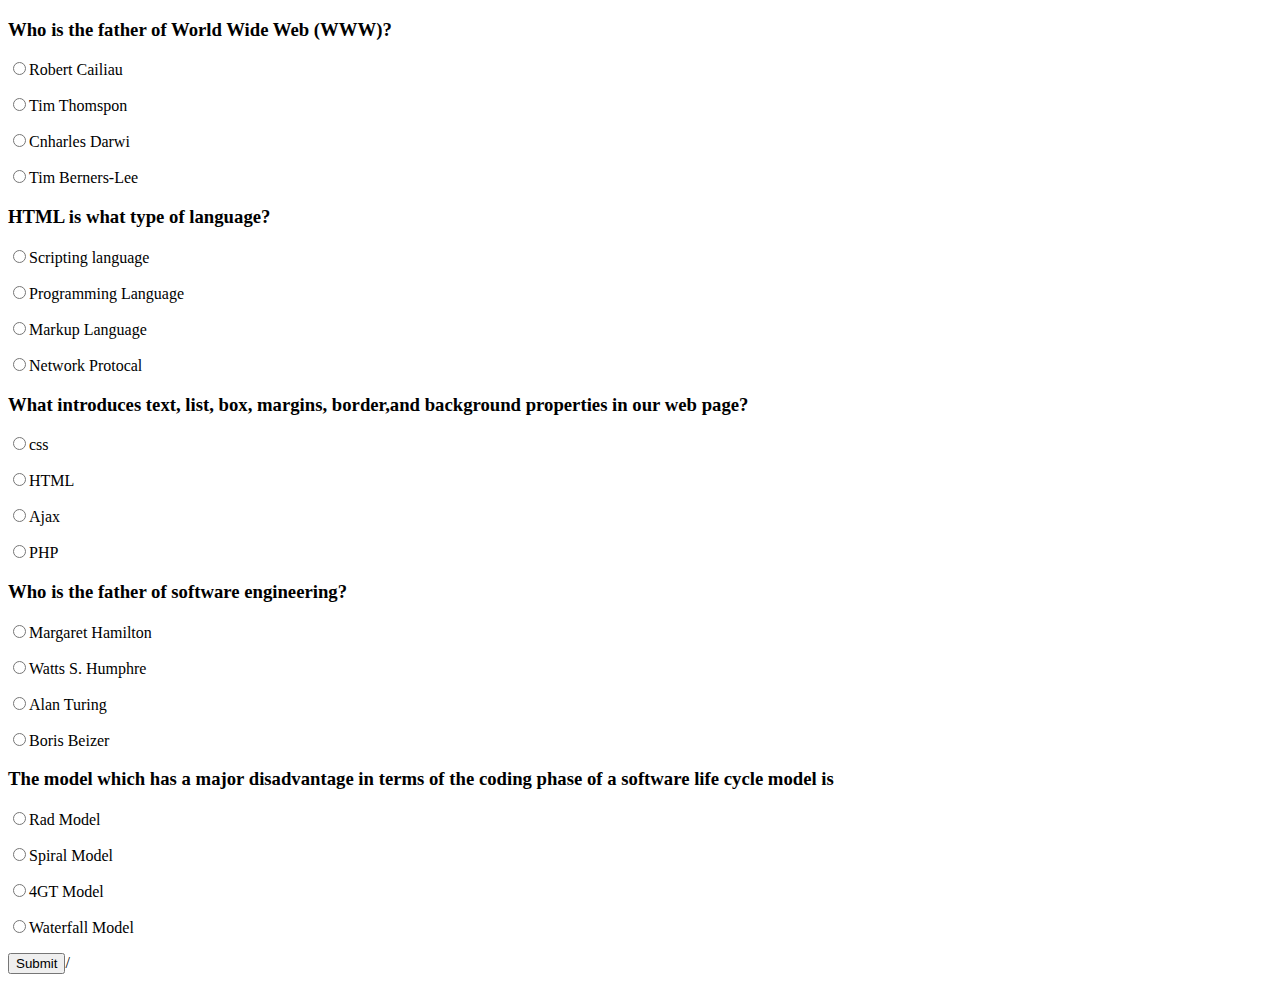
==== page2.html @ 8d776197 "this commit creates another page in our website" ====
<!DOCTYPE html>
<html lang="en">
<head>
    <meta charset="UTF-8">
    <meta http-equiv="X-UA-Compatible" content="IE=edge">
    <meta name="viewport" content="width=device-width, initial-scale=1.0">
    <title>page2</title>
</head>
<body>
<div class="question1">
    <form id="userform">        
        <h3>Who is the father of World Wide Web (WWW)?</h3>
        <p><input type="radio" name="male" value="Robert Cailiau">Robert Cailiau</p>
        <p><input type="radio" name="male" value="Tim Thomspon">Tim Thomspon</p>
        <p><input type="radio" name="male" value="Cnharles Darwi">Cnharles Darwi</p>
        <p><input type="radio" name="male" value="Tim Berners-Lee">Tim Berners-Lee</p>

        <!-- question2 -->
        <h3>HTML is what type of language?</h3>
        <p><input type="radio" name="language" value="Scripting Language">Scripting language</p>
        <p><input type="radio" name="language" value="Programming Language">Programming Language</p>
        <p><input type="radio" name="language" value="Markup Language">Markup Language</p>
        <p><input type="radio" name="language" value="Network Protocal">Network Protocal</p>

        <!-- question3 -->
        <h3>What introduces text, list, box, margins, border,and background properties in our web page?</h3>
        <p><input type="radio" name="what" value="css">css</p>
        <p><input type="radio" name="what" value="HTML">HTML</p>
        <p><input type="radio" name="what" value="Ajax">Ajax</p>
        <p><input type="radio" name="what" value="PHP">PHP</p>

        <!-- question4 -->
        <h3>Who is the father of software engineering?</h3>
        <p><input type="radio" name="father" value="Margaret Hamilton">Margaret Hamilton</p>
        <p><input type="radio" name="father" value="Watts S. Humphre">Watts S. Humphre</p>
        <p><input type="radio" name="father" value="Alan Turing">Alan Turing</p>
        <p><input type="radio" name="father" value="Boris Beizer">Boris Beizer</p>

        <!-- question5 -->
        <h3>The model which has a major disadvantage in terms of the coding phase of a software life cycle model is</h3>
        <p><input type="radio" name="model" value="Rad Model">Rad Model</p>
        <p><input type="radio" name="model" value="Spiral Model">Spiral Model</p>
        <p><input type="radio" name="model" value="4GT Model">4GT Model</p>
        <p><input type="radio" name="model" value="Waterfall Model">Waterfall Model</p>
        <button type="submit">Submit</button>/
        </form>
</div>
    <script src="/Js/sandbox.js"></script>
</body>
</html>
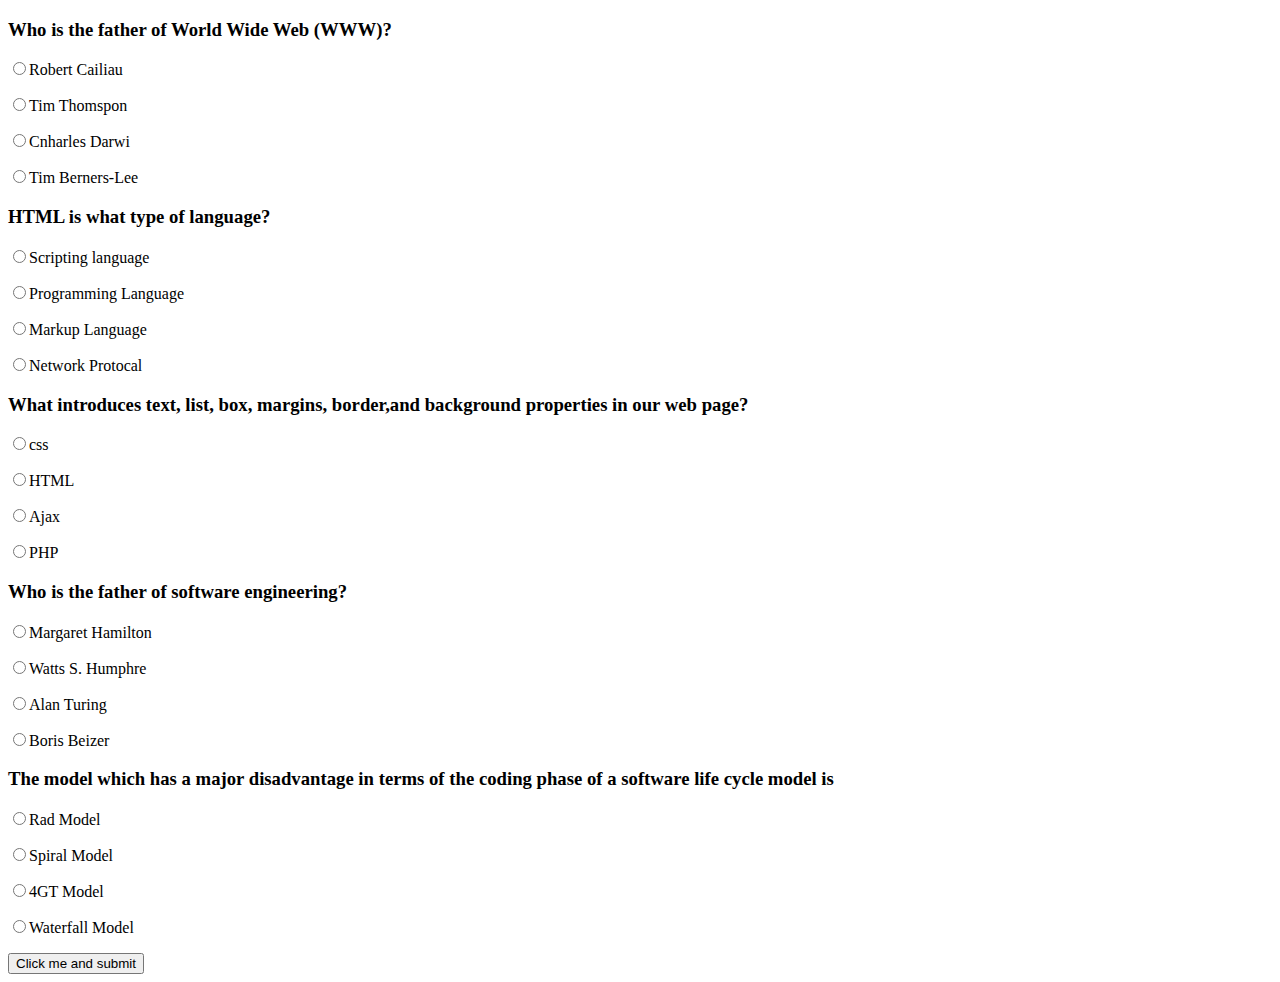
==== commit 7ecdc014: "This commit completes styling page one of my website" ====
--- a/page2.html
+++ b/page2.html
@@ -7,7 +7,7 @@
     <title>page2</title>
 </head>
 <body>
-<div class="question1">
+<div class="questions">
     <form id="userform">        
         <h3>Who is the father of World Wide Web (WWW)?</h3>
         <p><input type="radio" name="male" value="Robert Cailiau">Robert Cailiau</p>
@@ -42,8 +42,9 @@
         <p><input type="radio" name="model" value="Spiral Model">Spiral Model</p>
         <p><input type="radio" name="model" value="4GT Model">4GT Model</p>
         <p><input type="radio" name="model" value="Waterfall Model">Waterfall Model</p>
-        <button type="submit">Submit</button>/
         </form>
+        <input type="button" onclick="submit()" value="Click me and submit">
+        
 </div>
     <script src="/Js/sandbox.js"></script>
 </body>
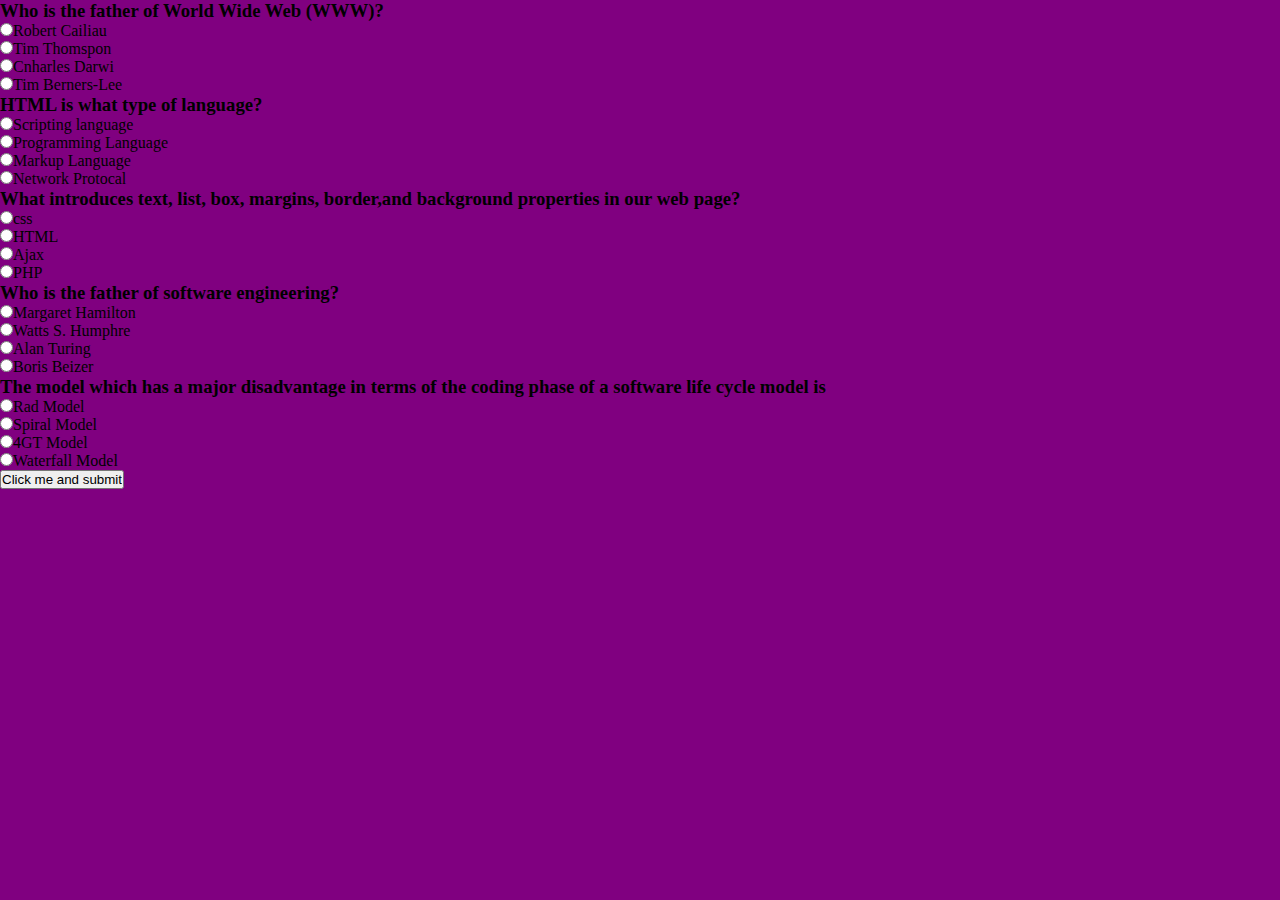
==== commit 025b7255: "This commit links my page 2 to style.css" ====
--- a/page2.html
+++ b/page2.html
@@ -4,6 +4,7 @@
     <meta charset="UTF-8">
     <meta http-equiv="X-UA-Compatible" content="IE=edge">
     <meta name="viewport" content="width=device-width, initial-scale=1.0">
+    <link rel="stylesheet" href="/css/style.css">
     <title>page2</title>
 </head>
 <body>
--- a/css/style.css
+++ b/css/style.css
@@ -0,0 +1,58 @@
+*{
+    margin: 0px;
+    padding: 0px;
+    box-sizing: border-box;
+}
+body{
+    background-color:purple; 
+}
+.image1{
+    display: inline-flex;
+    padding:0 20px 20px 0;
+}
+.header{
+    display: flex;
+    flex-direction: row;
+    flex-wrap: wrap;
+}
+.heading1{
+    position: relative;
+    color: white;
+    margin-top: 5%;
+    margin-left: 10%;  
+    font-size: 150%; 
+}
+.Welcomepage{
+    text-align: center;
+    color: pink;
+    background: linear-gradient(30deg, white 45%, transparent 45%), url(../images/image2.jpg);
+    background-size: cover;
+    background-repeat: no-repeat;
+    height: 61vh;
+}
+.Welcomepage>p{
+    position: relative;
+    top: 40%;
+    float: left;
+    color: rgb(248, 134, 153);
+    font-size: 36px;
+}
+#button{
+    position: relative;
+    margin-left: 300px;
+    margin-right: 38%;
+    background-color: purple;
+    color: white;
+    font-size: 20px;
+    text-align: center;
+    width: 10%;
+    height: 9%;
+   top: 50%;
+   padding: 10px;
+   border: none;
+   border-radius: 20px;  
+}
+.questions> form{
+    align-items: center;
+}
+
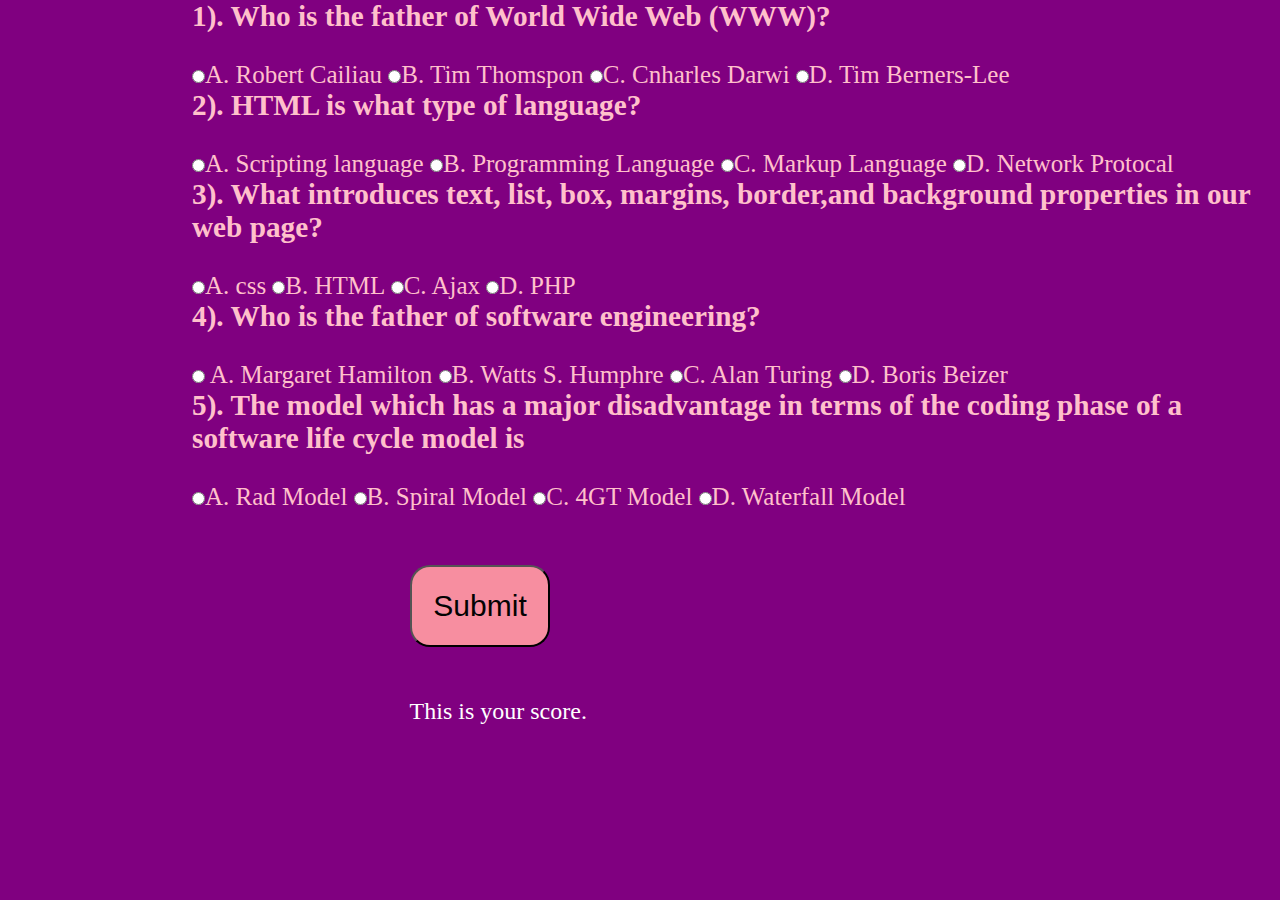
==== commit 46cc45de: "This commit activates the submit button" ====
--- a/page2.html
+++ b/page2.html
@@ -1,5 +1,6 @@
 <!DOCTYPE html>
 <html lang="en">
+
 <head>
     <meta charset="UTF-8">
     <meta http-equiv="X-UA-Compatible" content="IE=edge">
@@ -7,46 +8,58 @@
     <link rel="stylesheet" href="/css/style.css">
     <title>page2</title>
 </head>
+
 <body>
-<div class="questions">
-    <form id="userform">        
-        <h3>Who is the father of World Wide Web (WWW)?</h3>
-        <p><input type="radio" name="male" value="Robert Cailiau">Robert Cailiau</p>
-        <p><input type="radio" name="male" value="Tim Thomspon">Tim Thomspon</p>
-        <p><input type="radio" name="male" value="Cnharles Darwi">Cnharles Darwi</p>
-        <p><input type="radio" name="male" value="Tim Berners-Lee">Tim Berners-Lee</p>
+    <div class="questions">
+        <form id="userForm">
+            <h3><strong> 1). Who is the father of World Wide Web (WWW)?</strong></h3><br>
+            <input type="radio" name="male" value="Robert Cailiau">A. Robert Cailiau
+            <input type="radio" name="male" value="Tim Thomspon">B. Tim Thomspon
+            <input type="radio" name="male" value="Cnharles Darwi">C. Cnharles Darwi
+            <input type="radio" name="male" value="Tim Berners-Lee">D. Tim Berners-Lee <br>
 
-        <!-- question2 -->
-        <h3>HTML is what type of language?</h3>
-        <p><input type="radio" name="language" value="Scripting Language">Scripting language</p>
-        <p><input type="radio" name="language" value="Programming Language">Programming Language</p>
-        <p><input type="radio" name="language" value="Markup Language">Markup Language</p>
-        <p><input type="radio" name="language" value="Network Protocal">Network Protocal</p>
+            <!-- question2 -->
+            <h3><strong> 2). HTML is what type of language?</strong></h3><br>
+            <input type="radio" name="language" value="Scripting Language">A. Scripting language
+            <input type="radio" name="language" value="Programming Language">B. Programming Language
+            <input type="radio" name="language" value="Markup Language">C. Markup Language
+            <input type="radio" name="language" value="Network Protocal">D. Network Protocal <br>
 
-        <!-- question3 -->
-        <h3>What introduces text, list, box, margins, border,and background properties in our web page?</h3>
-        <p><input type="radio" name="what" value="css">css</p>
-        <p><input type="radio" name="what" value="HTML">HTML</p>
-        <p><input type="radio" name="what" value="Ajax">Ajax</p>
-        <p><input type="radio" name="what" value="PHP">PHP</p>
 
-        <!-- question4 -->
-        <h3>Who is the father of software engineering?</h3>
-        <p><input type="radio" name="father" value="Margaret Hamilton">Margaret Hamilton</p>
-        <p><input type="radio" name="father" value="Watts S. Humphre">Watts S. Humphre</p>
-        <p><input type="radio" name="father" value="Alan Turing">Alan Turing</p>
-        <p><input type="radio" name="father" value="Boris Beizer">Boris Beizer</p>
+            <!-- question3 -->
+            <h3><strong>3). What introduces text, list, box, margins, border,and background properties in our web
+                    page?</strong></h3><br>
+            <input type="radio" name="what" value="css">A. css
+            <input type="radio" name="what" value="HTML">B. HTML
+            <input type="radio" name="what" value="Ajax">C. Ajax
+            <input type="radio" name="what" value="PHP">D. PHP <br>
 
-        <!-- question5 -->
-        <h3>The model which has a major disadvantage in terms of the coding phase of a software life cycle model is</h3>
-        <p><input type="radio" name="model" value="Rad Model">Rad Model</p>
-        <p><input type="radio" name="model" value="Spiral Model">Spiral Model</p>
-        <p><input type="radio" name="model" value="4GT Model">4GT Model</p>
-        <p><input type="radio" name="model" value="Waterfall Model">Waterfall Model</p>
+
+            <!-- question4 -->
+            <h3><strong>4). Who is the father of software engineering?</strong></h3><br>
+            <input type="radio" name="father" value="Margaret Hamilton"> A. Margaret Hamilton
+            <input type="radio" name="father" value="Watts S. Humphre">B. Watts S. Humphre
+            <input type="radio" name="father" value="Alan Turing">C. Alan Turing
+            <input type="radio" name="father" value="Boris Beizer">D. Boris Beizer <br>
+
+
+            <!-- question5 -->
+            <h3><strong>5). The model which has a major disadvantage in terms of the coding phase of a software life
+                    cycle model is</strong></h3><br>
+            <input type="radio" name="model" value="Rad Model">A. Rad Model
+            <input type="radio" name="model" value="Spiral Model">B. Spiral Model
+            <input type="radio" name="model" value="4GT Model">C. 4GT Model
+            <input type="radio" name="model" value="Waterfall Model">D. Waterfall Model <br>
+            <!-- submit button -->
+            <input type="submit" id="button1" value="Submit">
         </form>
-        <input type="button" onclick="submit()" value="Click me and submit">
-        
-</div>
+        <!-- score -->
+        <div class="user-score">
+            <p class="score">This is your score.</p>
+        </div>
+
+    </div>
     <script src="/Js/sandbox.js"></script>
 </body>
+
 </html>--- a/css/style.css
+++ b/css/style.css
@@ -1,28 +1,33 @@
-*{
+* {
     margin: 0px;
     padding: 0px;
     box-sizing: border-box;
 }
-body{
-    background-color:purple; 
+
+body {
+    background-color: purple;
 }
-.image1{
+
+.image1 {
     display: inline-flex;
-    padding:0 20px 20px 0;
+    padding: 0 20px 20px 0;
 }
-.header{
+
+.header {
     display: flex;
     flex-direction: row;
     flex-wrap: wrap;
 }
-.heading1{
+
+.heading1 {
     position: relative;
     color: white;
     margin-top: 5%;
-    margin-left: 10%;  
-    font-size: 150%; 
+    margin-left: 10%;
+    font-size: 150%;
 }
-.Welcomepage{
+
+.Welcomepage {
     text-align: center;
     color: pink;
     background: linear-gradient(30deg, white 45%, transparent 45%), url(../images/image2.jpg);
@@ -30,14 +35,16 @@
     background-repeat: no-repeat;
     height: 61vh;
 }
-.Welcomepage>p{
+
+.Welcomepage>p {
     position: relative;
     top: 40%;
     float: left;
     color: rgb(248, 134, 153);
     font-size: 36px;
 }
-#button{
+
+#button {
     position: relative;
     margin-left: 300px;
     margin-right: 38%;
@@ -47,12 +54,36 @@
     text-align: center;
     width: 10%;
     height: 9%;
-   top: 50%;
-   padding: 10px;
-   border: none;
-   border-radius: 20px;  
-}
-.questions> form{
-    align-items: center;
+    top: 50%;
+    padding: 10px;
+    border: none;
+    border-radius: 20px;
 }
 
+form {
+    margin-left: 15%;
+    color: pink;
+    font-size: 25px;
+}
+
+#userform {
+    justify-content: space-between;
+}
+
+#button1 {
+    background-color: rgb(247, 142, 160);
+    padding: 2%;
+    margin-left: 20%;
+    margin-top: 5%;
+    border-radius: 20px;
+    color: rgb(3, 3, 3);
+    font-size: 30px;
+    font-weight: 500px;
+}
+
+.user-score {
+    font-size: x-large;
+    color: white;
+    margin-top: 4%;
+    margin-left: 32%;
+}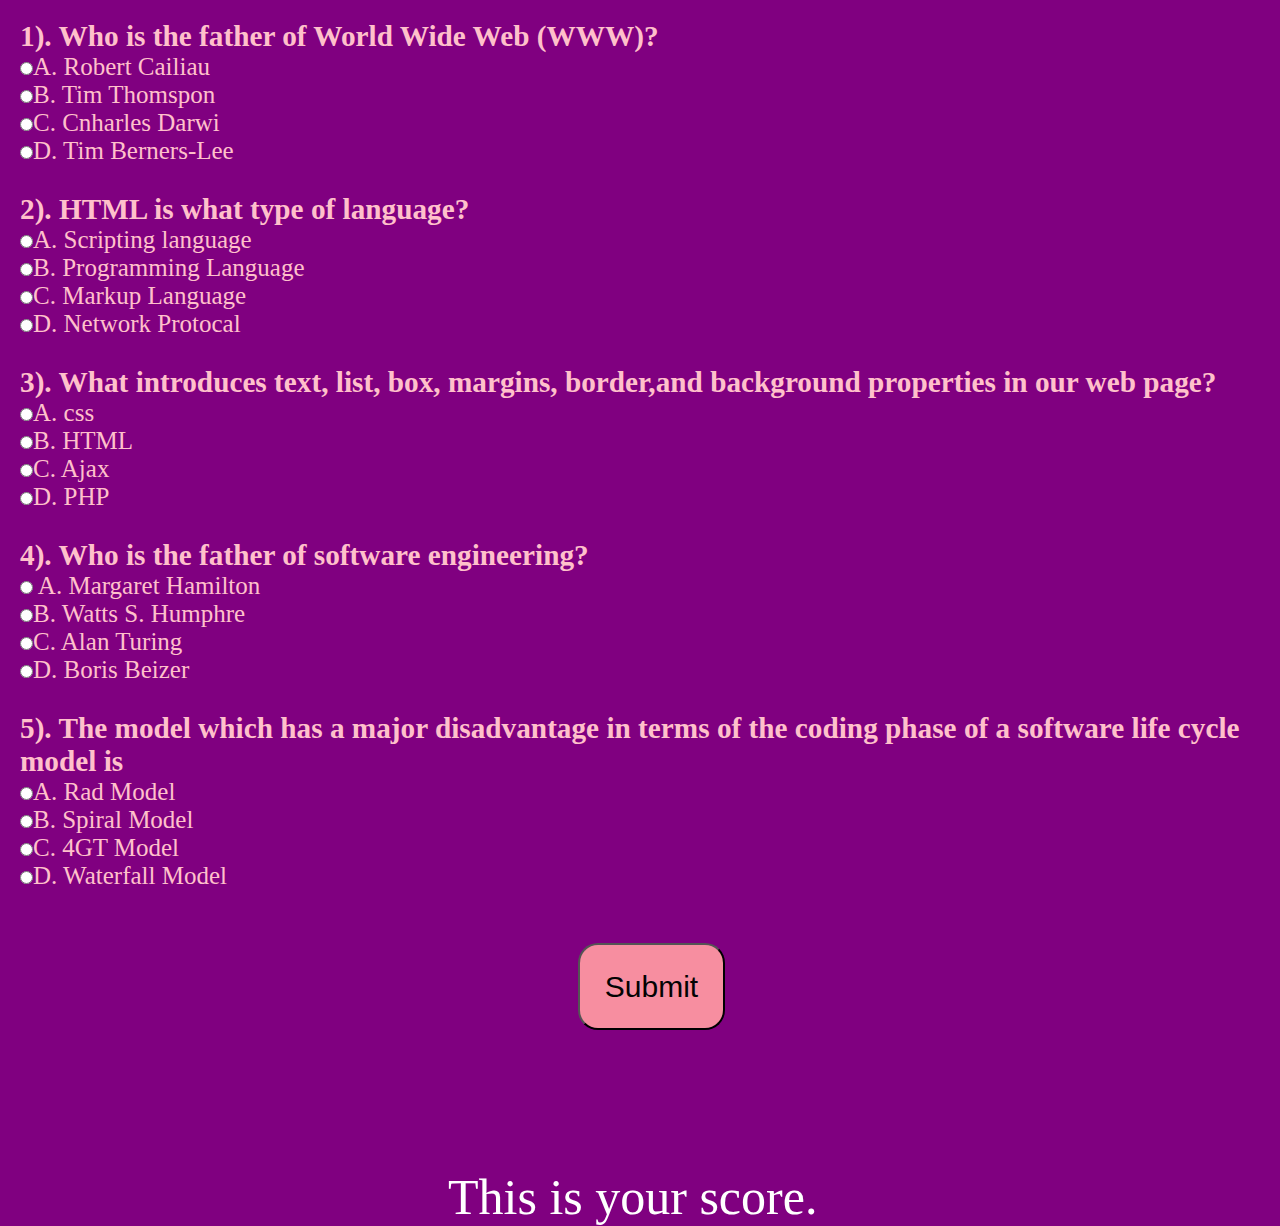
==== commit 6d895fcb: "this commit adds styling to the submit button" ====
--- a/page2.html
+++ b/page2.html
@@ -12,44 +12,44 @@
 <body>
     <div class="questions">
         <form id="userForm">
-            <h3><strong> 1). Who is the father of World Wide Web (WWW)?</strong></h3><br>
-            <input type="radio" name="male" value="Robert Cailiau">A. Robert Cailiau
-            <input type="radio" name="male" value="Tim Thomspon">B. Tim Thomspon
-            <input type="radio" name="male" value="Cnharles Darwi">C. Cnharles Darwi
-            <input type="radio" name="male" value="Tim Berners-Lee">D. Tim Berners-Lee <br>
+            <h3><strong> 1). Who is the father of World Wide Web (WWW)?</strong></h3>
+            <p><input type="radio" name="male" value="Robert Cailiau">A. Robert Cailiau </p>
+            <p><input type="radio" name="male" value="Tim Thomspon">B. Tim Thomspon </p>
+            <p><input type="radio" name="male" value="Cnharles Darwi">C. Cnharles Darwi </p>
+            <p><input type="radio" name="male" value="Tim Berners-Lee">D. Tim Berners-Lee </p> <br>
 
             <!-- question2 -->
-            <h3><strong> 2). HTML is what type of language?</strong></h3><br>
-            <input type="radio" name="language" value="Scripting Language">A. Scripting language
-            <input type="radio" name="language" value="Programming Language">B. Programming Language
-            <input type="radio" name="language" value="Markup Language">C. Markup Language
-            <input type="radio" name="language" value="Network Protocal">D. Network Protocal <br>
+            <h3><strong> 2). HTML is what type of language?</strong></h3>
+            <p><input type="radio" name="language" value="Scripting Language">A. Scripting language</p>
+            <p><input type="radio" name="language" value="Programming Language">B. Programming Language</p>
+            <p><input type="radio" name="language" value="Markup Language">C. Markup Language</p>
+            <p><input type="radio" name="language" value="Network Protocal">D. Network Protocal</p> <br>
 
 
             <!-- question3 -->
             <h3><strong>3). What introduces text, list, box, margins, border,and background properties in our web
-                    page?</strong></h3><br>
-            <input type="radio" name="what" value="css">A. css
-            <input type="radio" name="what" value="HTML">B. HTML
-            <input type="radio" name="what" value="Ajax">C. Ajax
-            <input type="radio" name="what" value="PHP">D. PHP <br>
+                    page?</strong></h3>
+            <p><input type="radio" name="what" value="css">A. css</p>
+            <p><input type="radio" name="what" value="HTML">B. HTML</p>
+            <p><input type="radio" name="what" value="Ajax">C. Ajax</p>
+            <p><input type="radio" name="what" value="PHP">D. PHP</p> <br>
 
 
             <!-- question4 -->
-            <h3><strong>4). Who is the father of software engineering?</strong></h3><br>
-            <input type="radio" name="father" value="Margaret Hamilton"> A. Margaret Hamilton
-            <input type="radio" name="father" value="Watts S. Humphre">B. Watts S. Humphre
-            <input type="radio" name="father" value="Alan Turing">C. Alan Turing
-            <input type="radio" name="father" value="Boris Beizer">D. Boris Beizer <br>
+            <h3><strong>4). Who is the father of software engineering?</strong></h3>
+            <p><input type="radio" name="father" value="Margaret Hamilton"> A. Margaret Hamilton</p>
+            <p><input type="radio" name="father" value="Watts S. Humphre">B. Watts S. Humphre</p>
+            <p><input type="radio" name="father" value="Alan Turing">C. Alan Turing</p>
+            <p><input type="radio" name="father" value="Boris Beizer">D. Boris Beizer</p> <br>
 
 
             <!-- question5 -->
             <h3><strong>5). The model which has a major disadvantage in terms of the coding phase of a software life
-                    cycle model is</strong></h3><br>
-            <input type="radio" name="model" value="Rad Model">A. Rad Model
-            <input type="radio" name="model" value="Spiral Model">B. Spiral Model
-            <input type="radio" name="model" value="4GT Model">C. 4GT Model
-            <input type="radio" name="model" value="Waterfall Model">D. Waterfall Model <br>
+                    cycle model is</strong></h3>
+            <p><input type="radio" name="model" value="Rad Model">A. Rad Model</p>
+            <p><input type="radio" name="model" value="Spiral Model">B. Spiral Model</p>
+            <p><input type="radio" name="model" value="4GT Model">C. 4GT Model</p>
+            <p><input type="radio" name="model" value="Waterfall Model">D. Waterfall Model</p> <br>
             <!-- submit button -->
             <input type="submit" id="button1" value="Submit">
         </form>
@@ -57,7 +57,6 @@
         <div class="user-score">
             <p class="score">This is your score.</p>
         </div>
-
     </div>
     <script src="/Js/sandbox.js"></script>
 </body>
--- a/css/style.css
+++ b/css/style.css
@@ -66,24 +66,27 @@
     font-size: 25px;
 }
 
-#userform {
+#userForm {
+    display: inline-bl;
     justify-content: space-between;
+    padding: 10px;
+    margin: 10px;
 }
 
 #button1 {
     background-color: rgb(247, 142, 160);
     padding: 2%;
-    margin-left: 20%;
-    margin-top: 5%;
+    margin-left: 45%;
+    margin-top: 2%;
     border-radius: 20px;
     color: rgb(3, 3, 3);
     font-size: 30px;
     font-weight: 500px;
 }
 
-.user-score {
-    font-size: x-large;
+.score {
+    font-size: 50px;
     color: white;
-    margin-top: 4%;
-    margin-left: 32%;
+    margin-top: 10%;
+    margin-left: 35%;
 }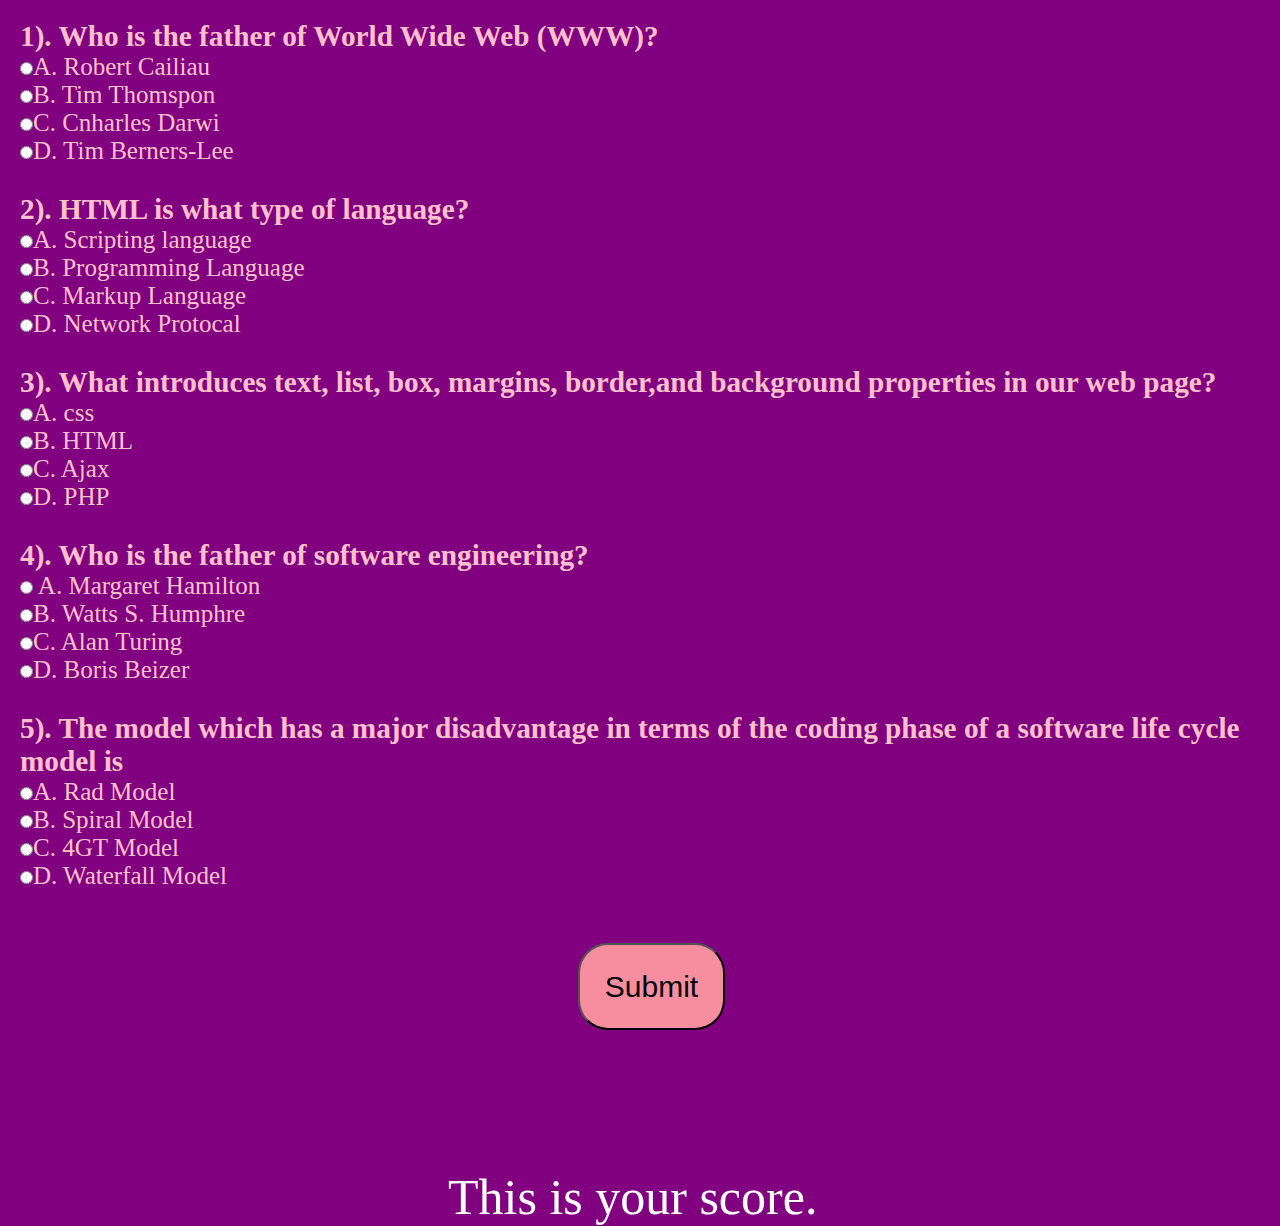
==== commit fbfc2e2e: "this commit updates all links and images in this website" ====
--- a/page2.html
+++ b/page2.html
@@ -5,7 +5,7 @@
     <meta charset="UTF-8">
     <meta http-equiv="X-UA-Compatible" content="IE=edge">
     <meta name="viewport" content="width=device-width, initial-scale=1.0">
-    <link rel="stylesheet" href="/css/style.css">
+    <link rel="stylesheet" href="./css/style.css">
     <title>page2</title>
 </head>
 
@@ -58,7 +58,7 @@
             <p class="score">This is your score.</p>
         </div>
     </div>
-    <script src="/Js/sandbox.js"></script>
+    <script src="./Js/sandbox.js"></script>
 </body>
 
 </html>--- a/css/style.css
+++ b/css/style.css
@@ -30,7 +30,7 @@
 .Welcomepage {
     text-align: center;
     color: pink;
-    background: linear-gradient(30deg, white 45%, transparent 45%), url(../images/image2.jpg);
+    background: linear-gradient(30deg, white 45%, transparent 45%), url(../images/img.jpg);
     background-size: cover;
     background-repeat: no-repeat;
     height: 61vh;
@@ -78,7 +78,7 @@
     padding: 2%;
     margin-left: 45%;
     margin-top: 2%;
-    border-radius: 20px;
+    border-radius: 30px;
     color: rgb(3, 3, 3);
     font-size: 30px;
     font-weight: 500px;
